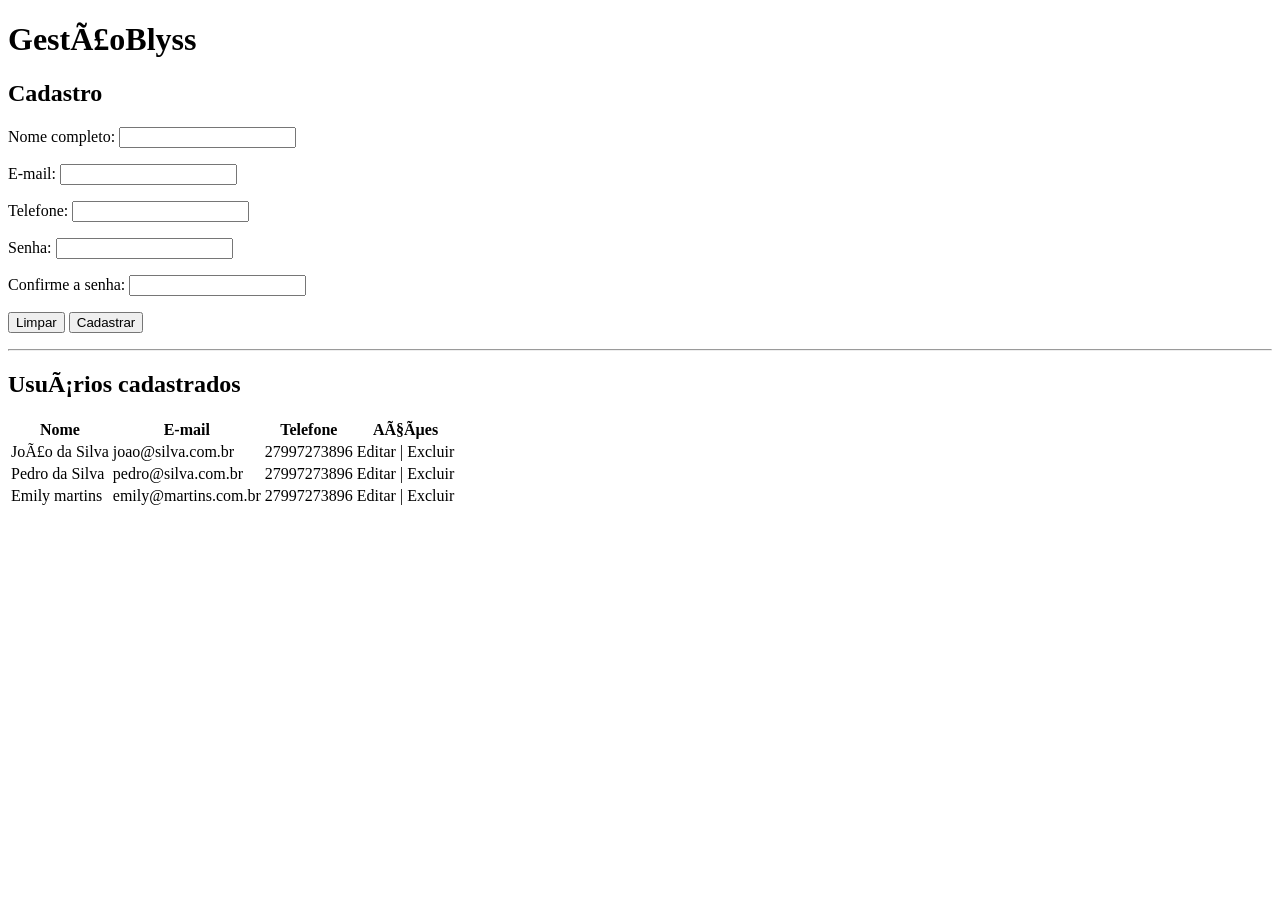
==== cadastro.html @ ebb2b5c8 "Inicio do projeto formularios e tabelas" ====
<!DOCTYPE html>
<html lang="pt-BR">

<head>
    <meta charsett="UTF-8">
    <title>GestãoBlyss</title>
</head>

<body>
    <h1>GestãoBlyss</h1>
    <h2>Cadastro</h2>

    <form>
        <p>
            <label for="cadastro_nome">Nome completo:</label>
            <input id="cadastro_nome" type="text">
        </p>
        <p>
            <label for="cadastro_email">E-mail:</label>
            <input id="cadastro_email" type="email">
        </p>
        <p>
            <label for="cadastro_telefone">Telefone:</label>
            <input id="cadastro_telefone" type="text">
        </p>
        <p>
            <label for="cadastro_senha">Senha:</label>
            <input id="cadastro_senha" type="password">
        </p>
        <p>
            <label for="cadastro_senha_confirm">Confirme a senha:</label>
            <input id="cadastro_senha_confirm" type="password">
        </p>
        <button type="reset">Limpar</button>
        <button type="submit">Cadastrar</button>
        </p>
    </form>

    <hr>
    <h2>Usuários cadastrados</h2>
    <table>
        <tr>
            <th>Nome</th>
            <th>E-mail</th>
            <th>Telefone</th>
            <th>Ações</th>
        </tr>
        <tr>
            <td>João da Silva</td>
            <td>joao@silva.com.br</td>
            <td>27997273896</td>
            <td>Editar | Excluir</td>
        </tr>
        <tr>
            <td>Pedro da Silva</td>
            <td>pedro@silva.com.br</td>
            <td>27997273896</td>
            <td>Editar | Excluir</td>
        </tr>
        <tr>
            <td>Emily martins</td>
            <td>emily@martins.com.br</td>
            <td>27997273896</td>
            <td>Editar | Excluir</td>
        </tr>
    </table>


</body>

</html>
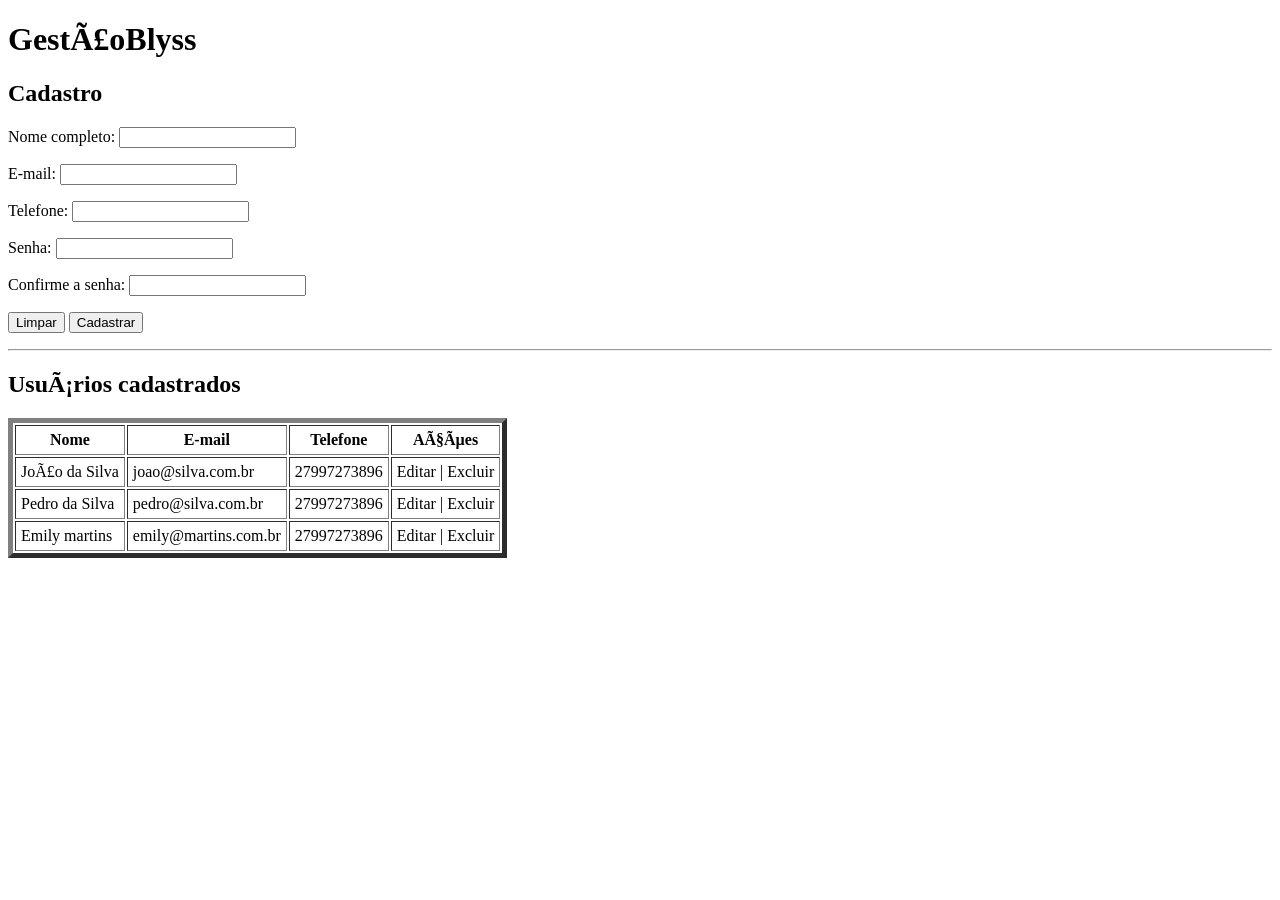
==== commit e9ab6538: "add" ====
--- a/cadastro.html
+++ b/cadastro.html
@@ -7,6 +7,7 @@
 </head>
 
 <body>
+   
     <h1>GestãoBlyss</h1>
     <h2>Cadastro</h2>
 
@@ -38,7 +39,7 @@
 
     <hr>
     <h2>Usuários cadastrados</h2>
-    <table>
+    <table cellpadding="5" border="5">
         <tr>
             <th>Nome</th>
             <th>E-mail</th>
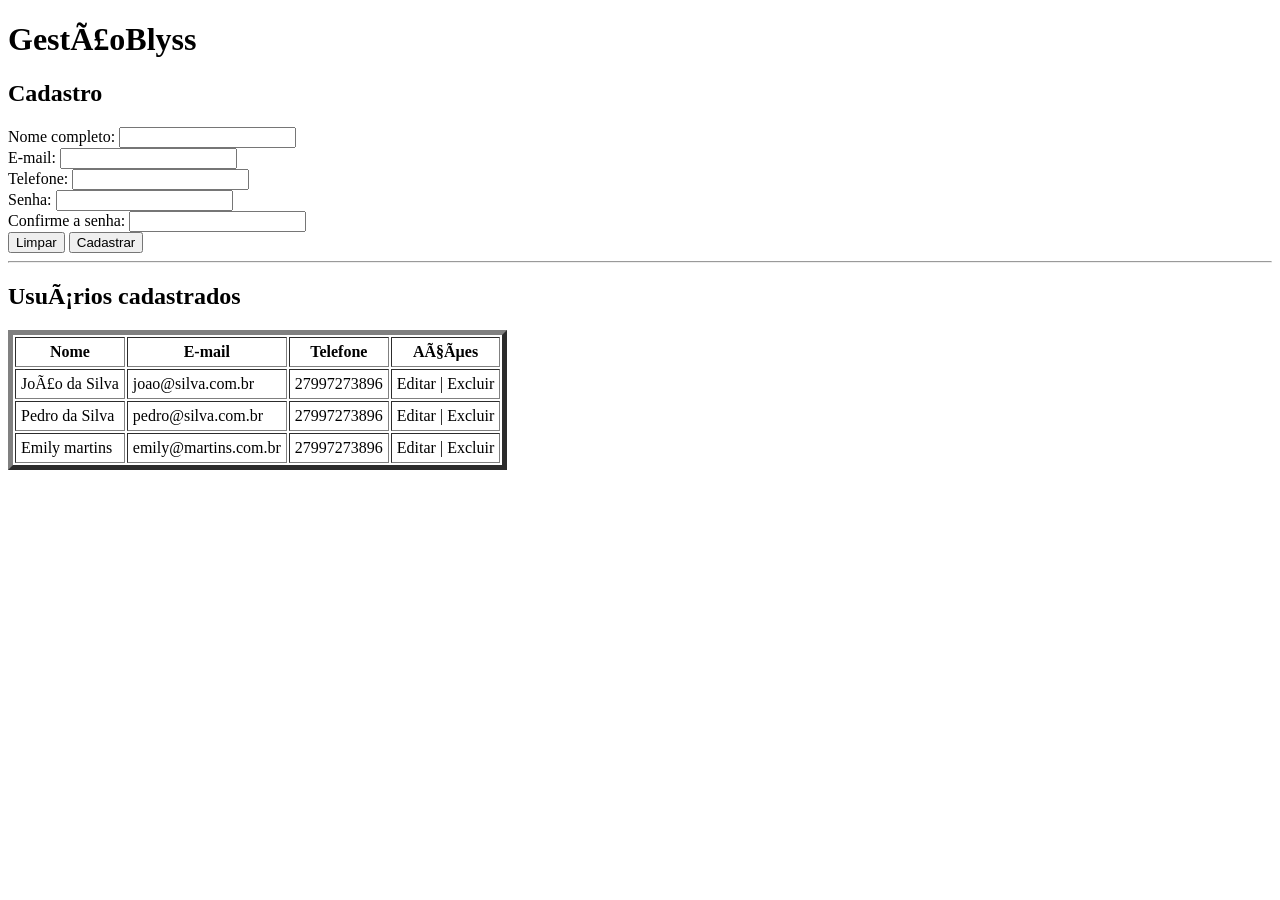
==== commit 545934f8: "add estilos" ====
--- a/cadastro.html
+++ b/cadastro.html
@@ -4,37 +4,51 @@
 <head>
     <meta charsett="UTF-8">
     <title>GestãoBlyss</title>
+    <link rel="estilo" href="estilo/cadastro.css">
 </head>
 
 <body>
-   
-    <h1>GestãoBlyss</h1>
-    <h2>Cadastro</h2>
 
-    <form>
-        <p>
-            <label for="cadastro_nome">Nome completo:</label>
-            <input id="cadastro_nome" type="text">
-        </p>
-        <p>
-            <label for="cadastro_email">E-mail:</label>
-            <input id="cadastro_email" type="email">
-        </p>
-        <p>
-            <label for="cadastro_telefone">Telefone:</label>
-            <input id="cadastro_telefone" type="text">
-        </p>
-        <p>
-            <label for="cadastro_senha">Senha:</label>
-            <input id="cadastro_senha" type="password">
-        </p>
-        <p>
-            <label for="cadastro_senha_confirm">Confirme a senha:</label>
-            <input id="cadastro_senha_confirm" type="password">
-        </p>
-        <button type="reset">Limpar</button>
-        <button type="submit">Cadastrar</button>
-        </p>
+    <header>
+        <div class="container">
+
+            <h1>GestãoBlyss</h1>
+            <h2>Cadastro</h2>
+        </div>
+        <form>
+            <div class="bloco claro">
+
+                <div>
+                    <label for="cadastro_nome">Nome completo:</label>
+                    <input id="cadastro_nome" type="text">
+                </div>
+
+                <div>
+                    <label for="cadastro_email">E-mail:</label>
+                    <input id="cadastro_email" type="email">
+                </div>
+                <div>
+                    <label for="cadastro_telefone">Telefone:</label>
+                    <input id="cadastro_telefone" type="text">
+                </div>
+
+                <div>
+                    <label for="cadastro_senha">Senha:</label>
+                    <input id="cadastro_senha" type="password">
+                </div>
+
+                <div>
+                    <label for="cadastro_senha_confirm">Confirme a senha:</label>
+                    <input id="cadastro_senha_confirm" type="password">
+                </div>
+
+                <div>
+                    <button type="reset">Limpar</button>
+                    <button type="submit">Cadastrar</button>
+                </div>
+
+    </header>
+
     </form>
 
     <hr>
--- a/estilo/cadastro.css
+++ b/estilo/cadastro.css
@@ -0,0 +1,20 @@
+/*pagina de cadastro*/
+
+body {
+    font-family: hsl(232, 53%, 25%);
+    font-size: 16px;
+    line-height: 1.6;
+    color: #1E293B;
+    background-color: #F8FAFC
+}
+
+h1 {
+    font-size: 2rem;
+    font-weight: 700;
+}
+
+h2 {
+    font-size: 1.5rem;
+    font-weight: 600;
+    margin-bottom: 24px
+}
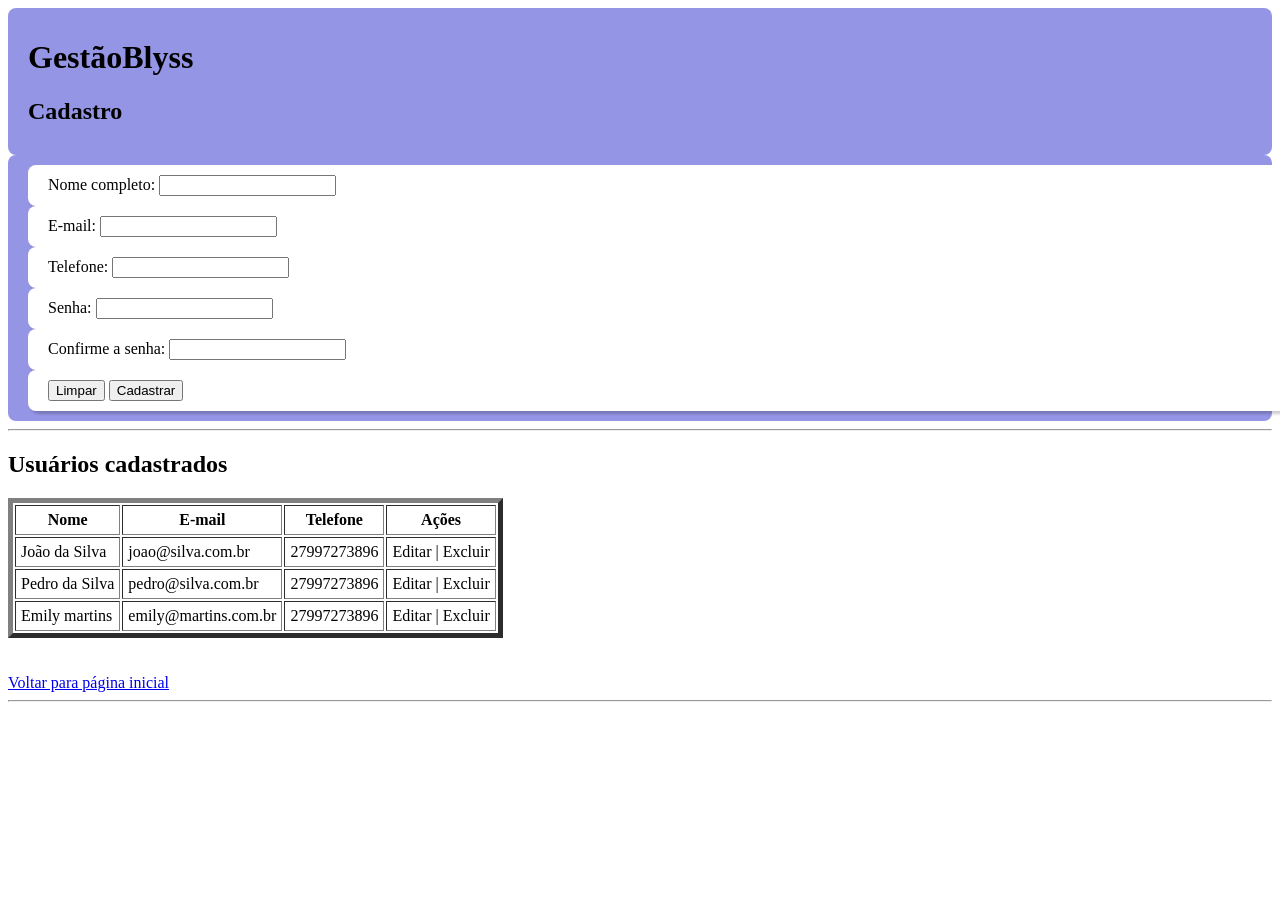
==== commit 146513f6: "add css cadastro" ====
--- a/cadastro.html
+++ b/cadastro.html
@@ -2,54 +2,58 @@
 <html lang="pt-BR">
 
 <head>
-    <meta charsett="UTF-8">
+    <meta charset="UTF-8">
     <title>GestãoBlyss</title>
-    <link rel="estilo" href="estilo/cadastro.css">
+    <link rel="stylesheet" href="estilo/cadastro.css">
 </head>
 
 <body>
-
     <header>
         <div class="container">
 
             <h1>GestãoBlyss</h1>
             <h2>Cadastro</h2>
         </div>
-        <form>
-            <div class="bloco claro">
-
-                <div>
-                    <label for="cadastro_nome">Nome completo:</label>
-                    <input id="cadastro_nome" type="text">
-                </div>
-
-                <div>
-                    <label for="cadastro_email">E-mail:</label>
-                    <input id="cadastro_email" type="email">
-                </div>
-                <div>
-                    <label for="cadastro_telefone">Telefone:</label>
-                    <input id="cadastro_telefone" type="text">
-                </div>
-
-                <div>
-                    <label for="cadastro_senha">Senha:</label>
-                    <input id="cadastro_senha" type="password">
-                </div>
-
-                <div>
-                    <label for="cadastro_senha_confirm">Confirme a senha:</label>
-                    <input id="cadastro_senha_confirm" type="password">
-                </div>
-
-                <div>
-                    <button type="reset">Limpar</button>
-                    <button type="submit">Cadastrar</button>
-                </div>
-
     </header>
 
-    </form>
+    <main>
+        <div class="container">
+
+
+            <form>
+                <div class="bloco">
+
+                        <label for="cadastro_nome">Nome completo:</label>
+                        <input id="cadastro_nome" type="text">
+                </div>    
+
+                    <div class="bloco">
+                        <label for="cadastro_email">E-mail:</label>
+                        <input id="cadastro_email" type="email">
+                    </div>
+                    <div class="bloco">
+                        <label for="cadastro_telefone">Telefone:</label>
+                        <input id="cadastro_telefone" type="text">
+                    </div>
+
+                    <div class="bloco">
+                        <label for="cadastro_senha">Senha:</label>
+                        <input id="cadastro_senha" type="password">
+                    </div>
+
+                    <div class="bloco">
+                        <label for="cadastro_senha_confirm">Confirme a senha:</label>
+                        <input id="cadastro_senha_confirm" type="password">
+                    </div>
+
+                    <div class="bloco">
+                        <button type="reset">Limpar</button>
+                        <button type="submit">Cadastrar</button>
+                    </div>
+            </form>
+        </div>
+    </main>
+
 
     <hr>
     <h2>Usuários cadastrados</h2>
@@ -80,6 +84,12 @@
         </tr>
     </table>
 
+    <br><br>
+
+    <a href="index.html">Voltar para página inicial</a>
+
+    <hr>
+
 
 </body>
 
--- a/estilo/cadastro.css
+++ b/estilo/cadastro.css
@@ -1,20 +1,26 @@
 /*pagina de cadastro*/
 
 body {
-    font-family: hsl(232, 53%, 25%);
-    font-size: 16px;
-    line-height: 1.6;
-    color: #1E293B;
-    background-color: #F8FAFC
+  background-color: rgb(255, 255, 255)
 }
 
 h1 {
     font-size: 2rem;
+    color:rgb(0, 0, 0);
     font-weight: 700;
 }
 
-h2 {
-    font-size: 1.5rem;
-    font-weight: 600;
-    margin-bottom: 24px
+.container {
+    background-color: rgb(149, 149, 230);
+    border-radius: 8px;
+    padding: 10px 20px;  
+
+}
+.bloco {
+     background-color: #fff;
+    box-shadow: 3px 3px 3px rgba(0,0,0,0.2);
+    border-radius: 8px;
+    padding: 10px 20px;
+    width: 100%;
+
 }
